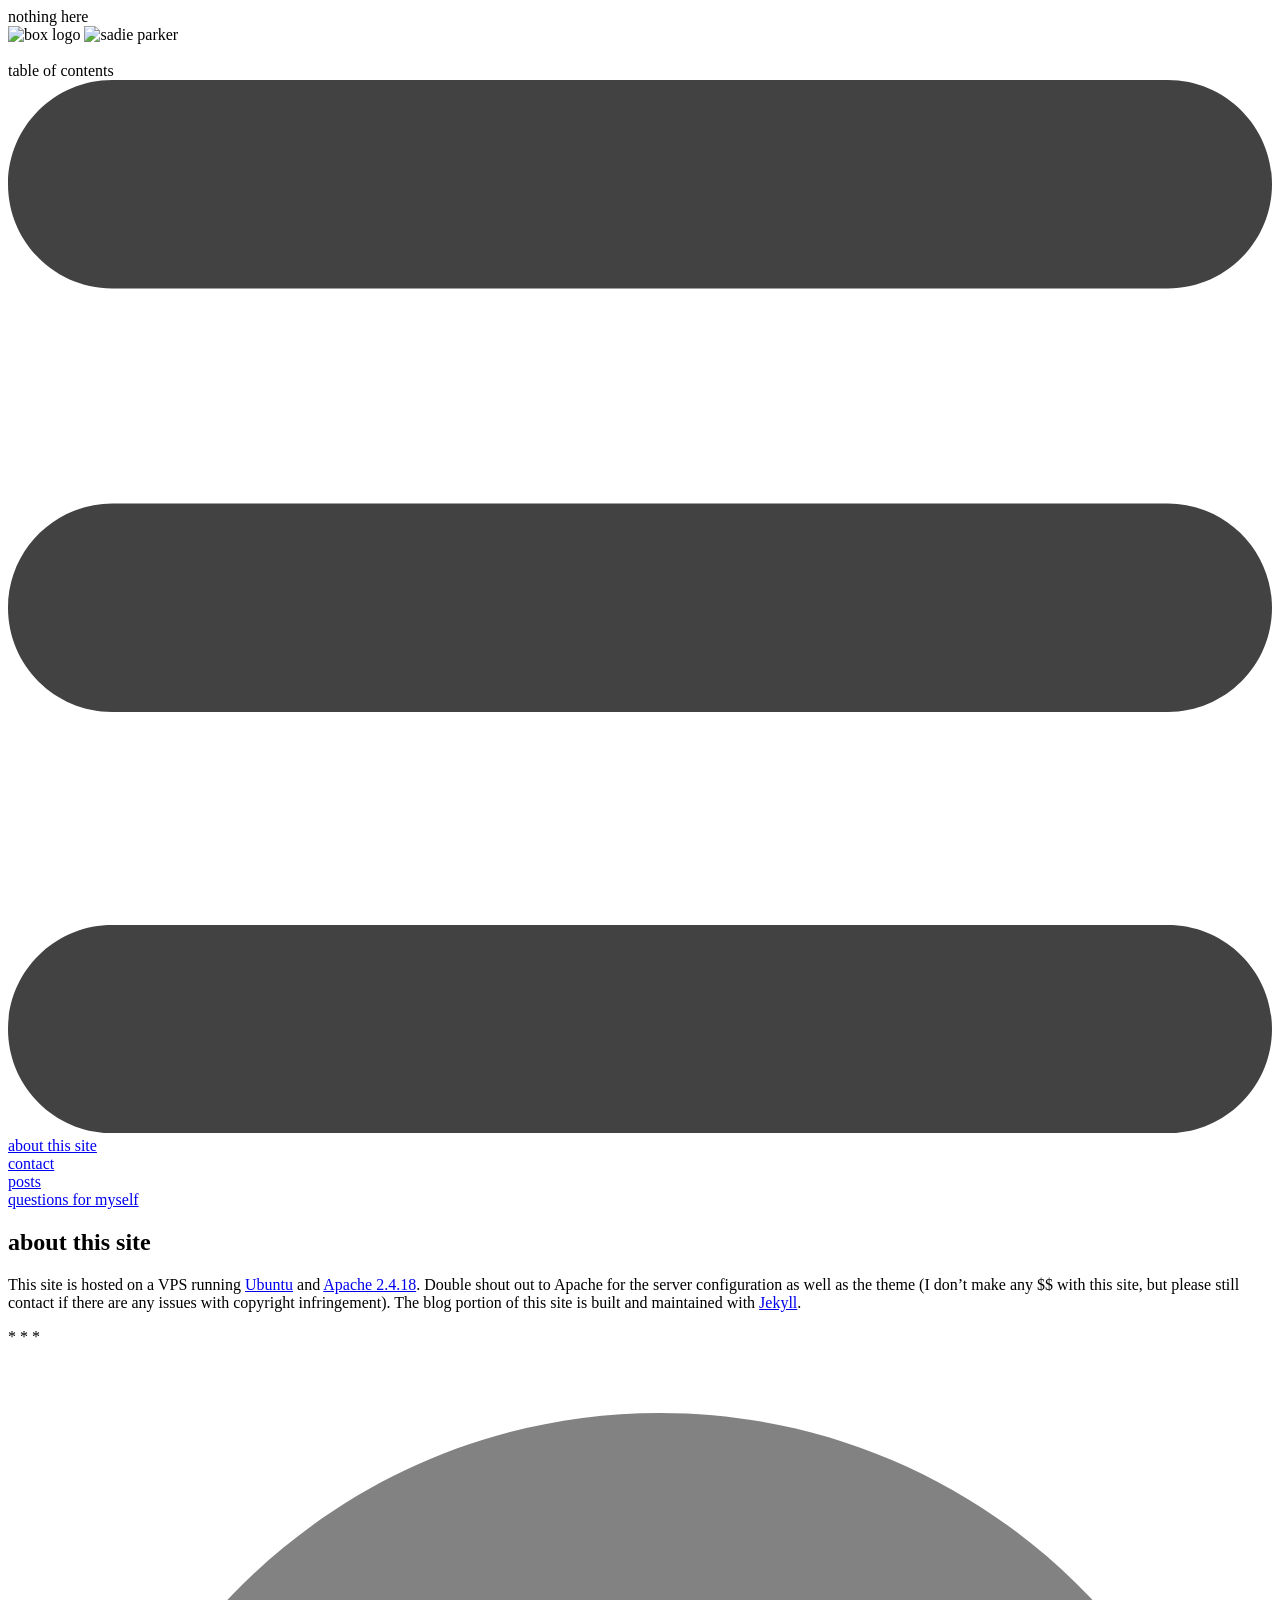
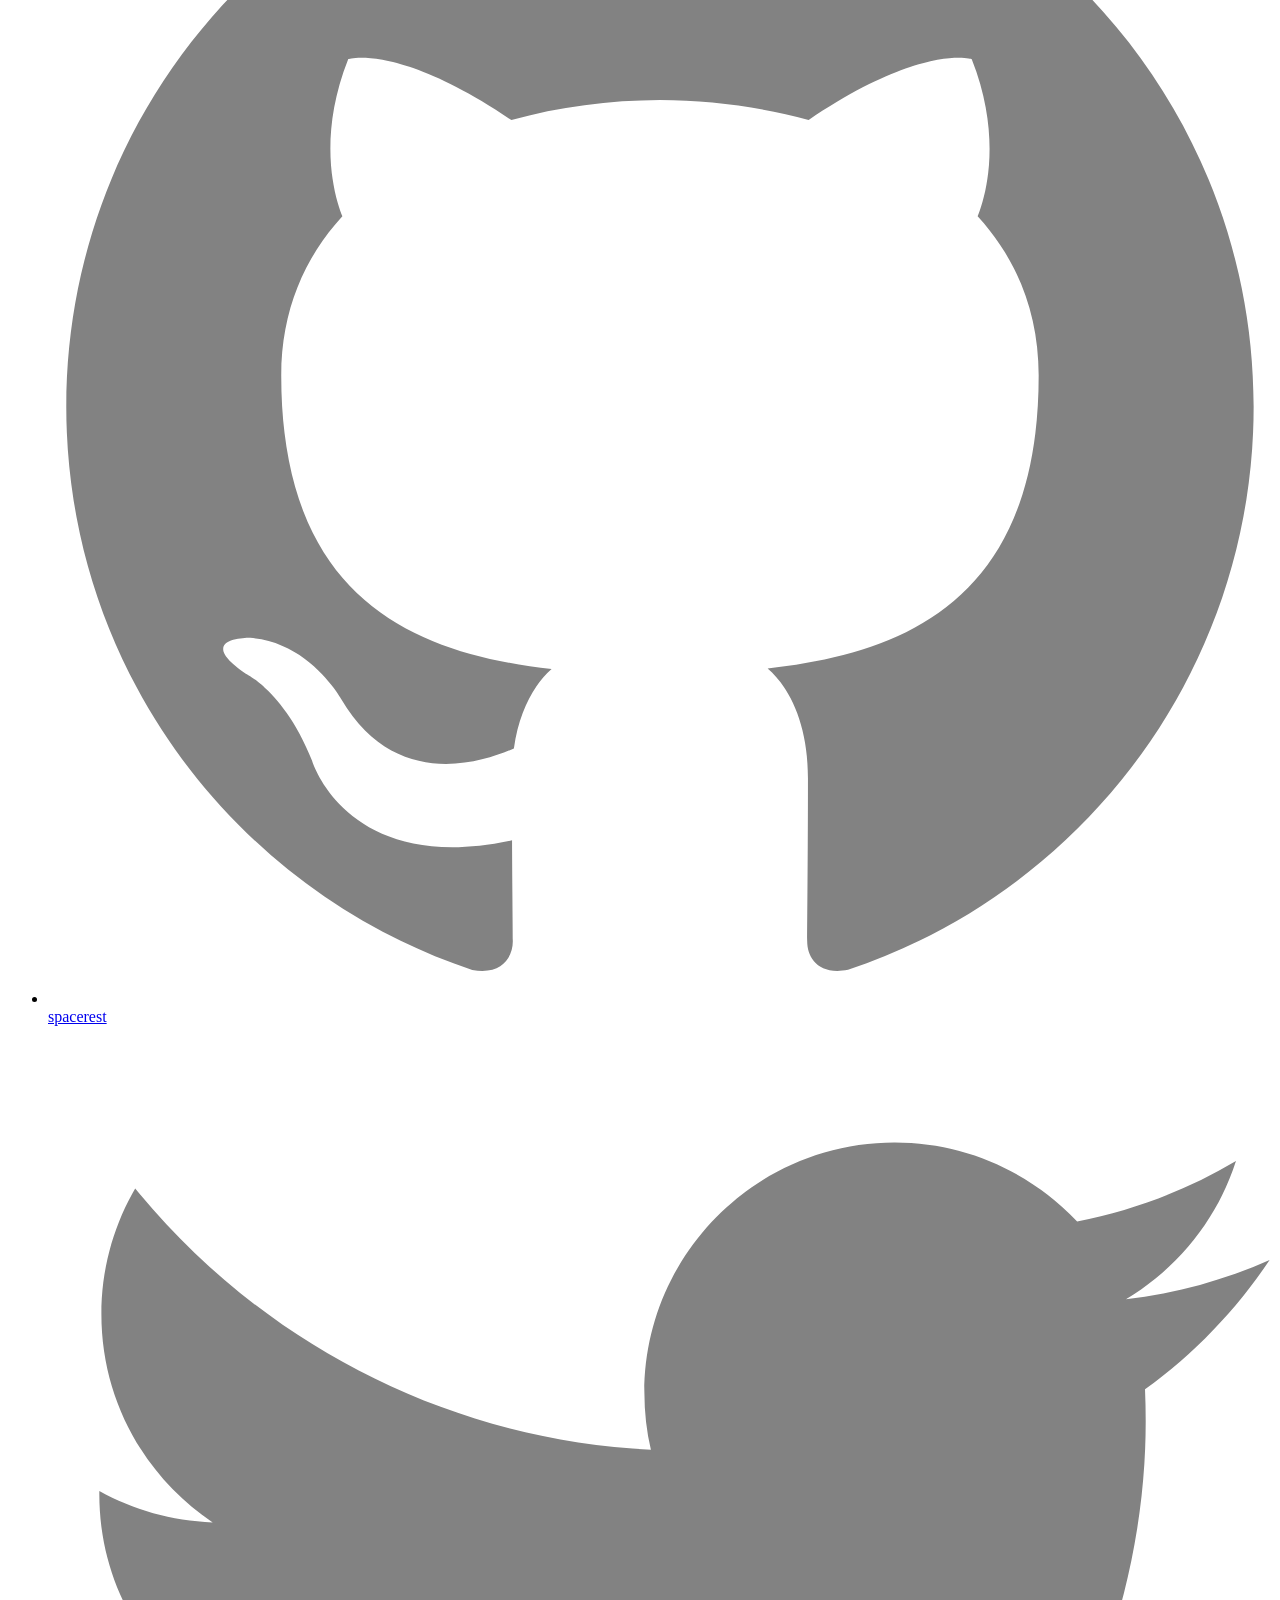
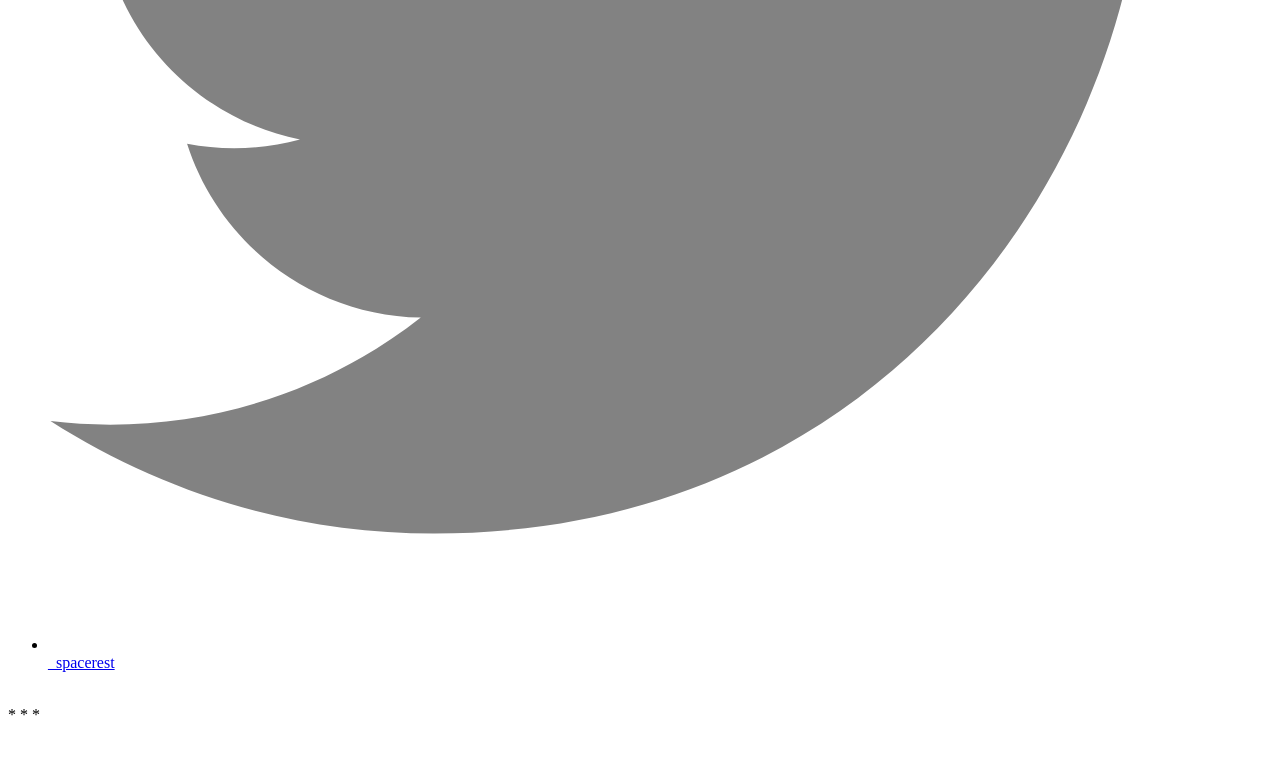
==== public/about/index.html @ b76f74e0 "initial commit new repo" ====
<!DOCTYPE html>
<html>

  <head>
  <meta charset="utf-8">
  <meta http-equiv="X-UA-Compatible" content="IE=edge">
  <meta name="viewport" content="width=device-width, initial-scale=1">

  <title>about this site</title>
  <meta name="description" content="">

  <link rel="stylesheet" href="/css/main.css">
  <link rel="canonical" href="sadieparker.xyz/about/">
  <link rel="alternate" type="application/rss+xml" title="sadie parker" href="sadieparker.xyz/feed.xml">
  <link rel="shortcut icon" type="image/png" href="/assets/images/favicon.png">
  <script src="/assets/scripts/jquery-3.1.0.min.js"></script>
</head>


  <body class="main_page">
    <header>
      <div class="placeholder floating_element wrap2">nothing here</div>
      <div class="page_header floating_element wrap2" id="trigger2">
 	  <img alt="box logo" src="/assets/images/logos/xyzlogo18.png" class="floating_element site_logo"/>
          <img alt="sadie parker" src="/assets/images/sadieparker_title4.png" class="floating_element site_title"/>
 	  <div class="center_logo_title"><img alt="" src="/assets/images/logos/xyzlogotitle.png" class="site_logo_title"/></div>
     </div>
	  <script type="text/javascript" src="/assets/scripts/jquery-3.1.0.min.js"></script>

    <nav>
     <div class="table_of_contents floating_element site-nav">
	<div class="toc_show section_header section_header_grey">
	  table of contents
	</div>
	  <div class="svg_center">
	  <a href="#" class="menu-icon">
        <svg viewBox="0 0 18 15">
          <path fill="#424242" d="M18,1.484c0,0.82-0.665,1.484-1.484,1.484H1.484C0.665,2.969,0,2.304,0,1.484l0,0C0,0.665,0.665,0,1.484,0 h15.031C17.335,0,18,0.665,18,1.484L18,1.484z"/>
          <path fill="#424242" d="M18,7.516C18,8.335,17.335,9,16.516,9H1.484C0.665,9,0,8.335,0,7.516l0,0c0-0.82,0.665-1.484,1.484-1.484 h15.031C17.335,6.031,18,6.696,18,7.516L18,7.516z"/>
          <path fill="#424242" d="M18,13.516C18,14.335,17.335,15,16.516,15H1.484C0.665,15,0,14.335,0,13.516l0,0 c0-0.82,0.665-1.484,1.484-1.484h15.031C17.335,12.031,18,12.696,18,13.516L18,13.516z"/>
        </svg>
	  </a>
	  </div>
      <div class="trigger">
        
          
	  <div class="table_of_contents_item floating_element"> 
	    <a href="/about/">about this site</a>
	  </div>
          
        
          
	  <div class="table_of_contents_item floating_element"> 
	    <a href="/contact/">contact</a>
	  </div>
          
        
          
	  <div class="table_of_contents_item floating_element"> 
	    <a href="/">posts</a>
	  </div>
          
        
          
        
          
        
          
        
          
	  <div class="table_of_contents_item floating_element"> 
	    <a href="/questions/">questions for myself</a>
	  </div>
          
        
          
	  <div class="table_of_contents_item floating_element"> 
	    <a href="/secret"></a>
	  </div>
          
        
          
        
      </div>
    </nav>
    </div>
</header>


    <div class="content_section">
      <div class="wrapper content_section_text">
        <article class="post">

  <header class="section_header section_header_red">
    <h1 class="post-title">about this site</h1>
  </header>

  <div class="post-content content_section_text">
    <p>This site is hosted on a VPS running <a href="https://www.ubuntu.com/" target="_blank">Ubuntu</a> and <a href="https://httpd.apache.org/docs/2.4/" target="_blank">Apache 2.4.18</a>. Double shout out to Apache for the server configuration as well as the theme (I don’t make any $$ with this site, but please still contact if there are any issues with copyright infringement). The blog portion of this site is built and maintained with <a href="https://jekyllrb.com/" target="_blank">Jekyll</a>.</p>


  </div>

</article>

      </div>
    </div>

    <footer class="site-footer">

  <div class="wrapper clear-fix">

	<div><span class="footer-stars">* * *</span></div>
	</br>

        <ul class="social-media-list">
          
          <li>
            <a href="https://github.com/spacerest"><span class="icon icon--github"><svg viewBox="0 0 16 16"><path fill="#828282" d="M7.999,0.431c-4.285,0-7.76,3.474-7.76,7.761 c0,3.428,2.223,6.337,5.307,7.363c0.388,0.071,0.53-0.168,0.53-0.374c0-0.184-0.007-0.672-0.01-1.32 c-2.159,0.469-2.614-1.04-2.614-1.04c-0.353-0.896-0.862-1.135-0.862-1.135c-0.705-0.481,0.053-0.472,0.053-0.472 c0.779,0.055,1.189,0.8,1.189,0.8c0.692,1.186,1.816,0.843,2.258,0.645c0.071-0.502,0.271-0.843,0.493-1.037 C4.86,11.425,3.049,10.76,3.049,7.786c0-0.847,0.302-1.54,0.799-2.082C3.768,5.507,3.501,4.718,3.924,3.65 c0,0,0.652-0.209,2.134,0.796C6.677,4.273,7.34,4.187,8,4.184c0.659,0.003,1.323,0.089,1.943,0.261 c1.482-1.004,2.132-0.796,2.132-0.796c0.423,1.068,0.157,1.857,0.077,2.054c0.497,0.542,0.798,1.235,0.798,2.082 c0,2.981-1.814,3.637-3.543,3.829c0.279,0.24,0.527,0.713,0.527,1.437c0,1.037-0.01,1.874-0.01,2.129 c0,0.208,0.14,0.449,0.534,0.373c3.081-1.028,5.302-3.935,5.302-7.362C15.76,3.906,12.285,0.431,7.999,0.431z"/></svg>
</span><span class="username">spacerest</span></a>

          </li>
          

          
          <li>
            <a href="https://twitter.com/_spacerest"><span class="icon icon--twitter"><svg viewBox="0 0 16 16"><path fill="#828282" d="M15.969,3.058c-0.586,0.26-1.217,0.436-1.878,0.515c0.675-0.405,1.194-1.045,1.438-1.809c-0.632,0.375-1.332,0.647-2.076,0.793c-0.596-0.636-1.446-1.033-2.387-1.033c-1.806,0-3.27,1.464-3.27,3.27 c0,0.256,0.029,0.506,0.085,0.745C5.163,5.404,2.753,4.102,1.14,2.124C0.859,2.607,0.698,3.168,0.698,3.767 c0,1.134,0.577,2.135,1.455,2.722C1.616,6.472,1.112,6.325,0.671,6.08c0,0.014,0,0.027,0,0.041c0,1.584,1.127,2.906,2.623,3.206 C3.02,9.402,2.731,9.442,2.433,9.442c-0.211,0-0.416-0.021-0.615-0.059c0.416,1.299,1.624,2.245,3.055,2.271 c-1.119,0.877-2.529,1.4-4.061,1.4c-0.264,0-0.524-0.015-0.78-0.046c1.447,0.928,3.166,1.469,5.013,1.469 c6.015,0,9.304-4.983,9.304-9.304c0-0.142-0.003-0.283-0.009-0.423C14.976,4.29,15.531,3.714,15.969,3.058z"/></svg>
</span><span class="username">_spacerest</span></a>

          </li>
          
        </ul>
	</br>
	<div><span class="footer-stars">* * *</span></div>

  </div>

</footer>

    
    <div style="padding: 15px">
    <div id="disqus_thread"></div>
<script type="text/javascript">
  var commie = '<commie>';
  var spacerest = 'spacerest';
  (function() {
    var dsq = document.createElement('script');
    dsq.type = 'text/javascript'; dsq.async = true;
    dsq.src = '//' + commie + '.disqus.com/embed.js';
    dsq.src = '//' + spacerest + '.disqus.com/embed.js';
    (document.getElementsByTagName('head')[0] || document.getElementsByTagName('body')[0]).appendChild(dsq);
    })();
</script>

    </div>
  </body>
</html>
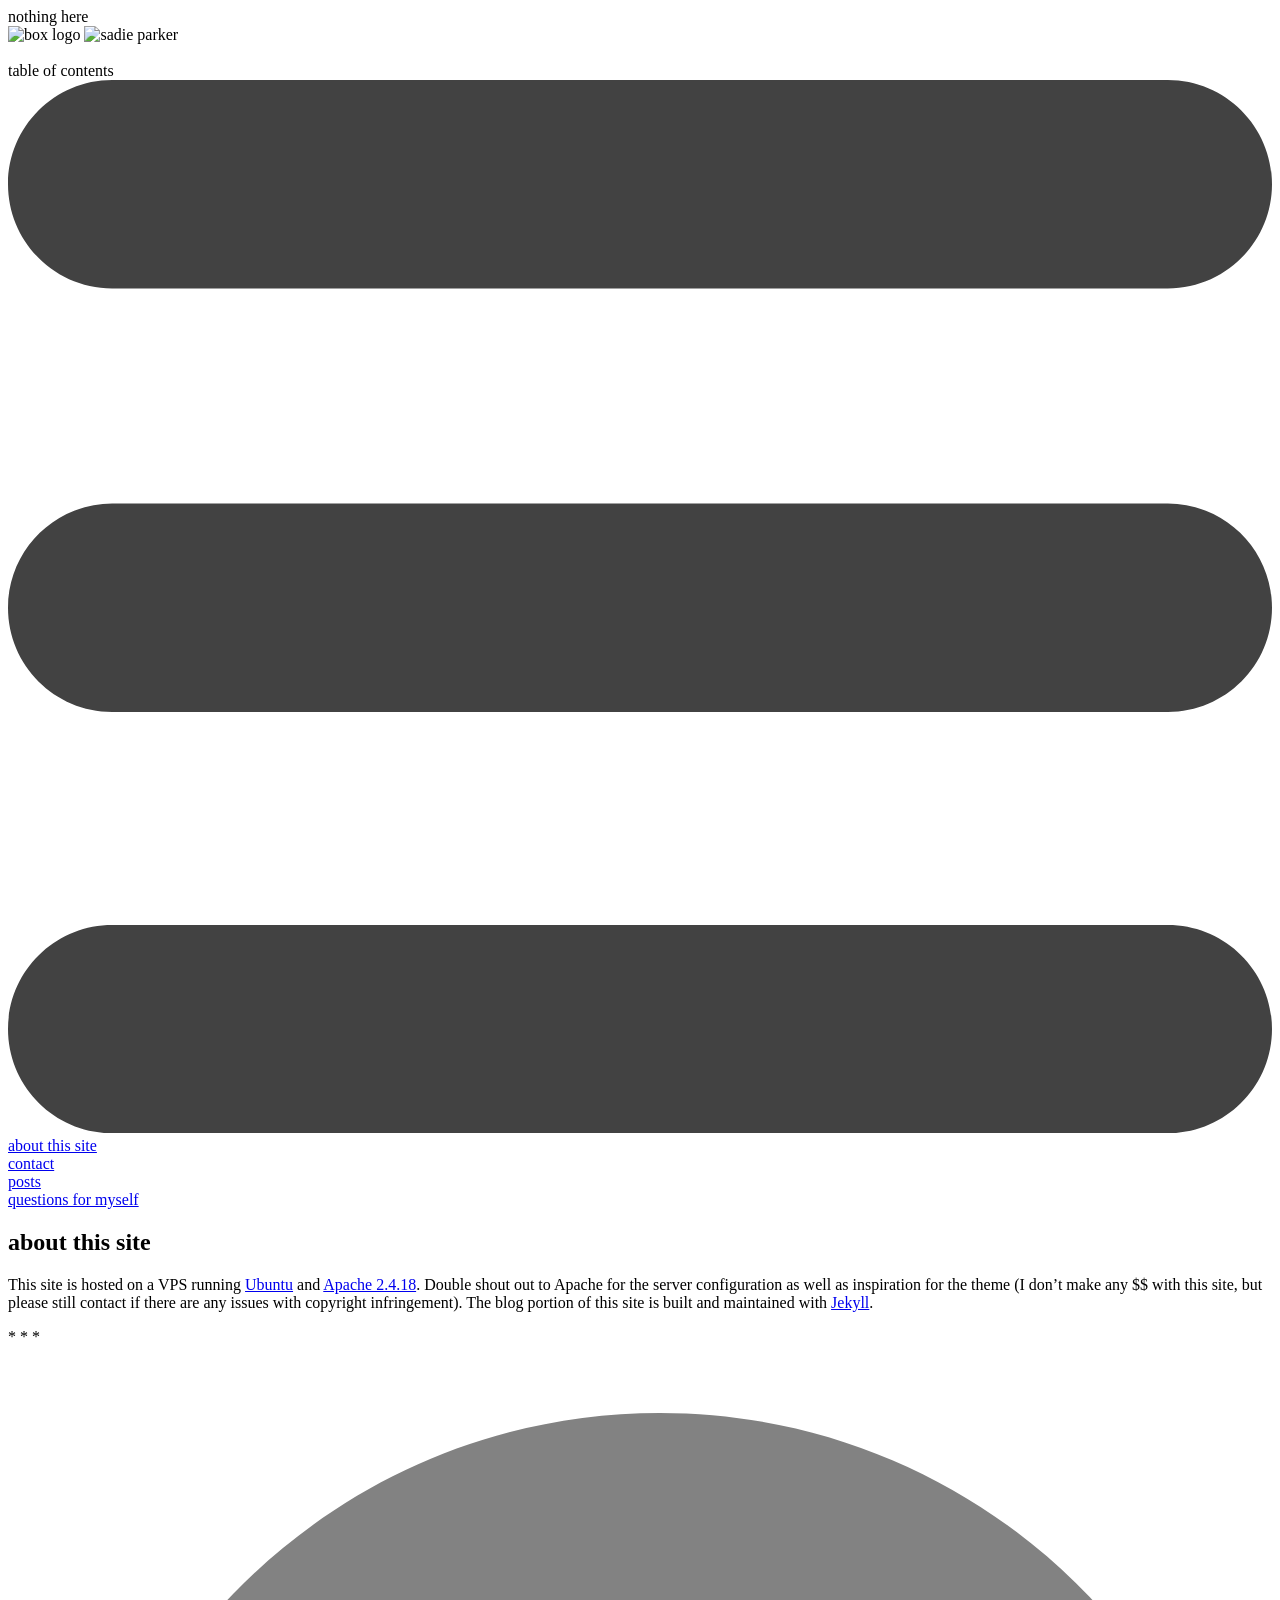
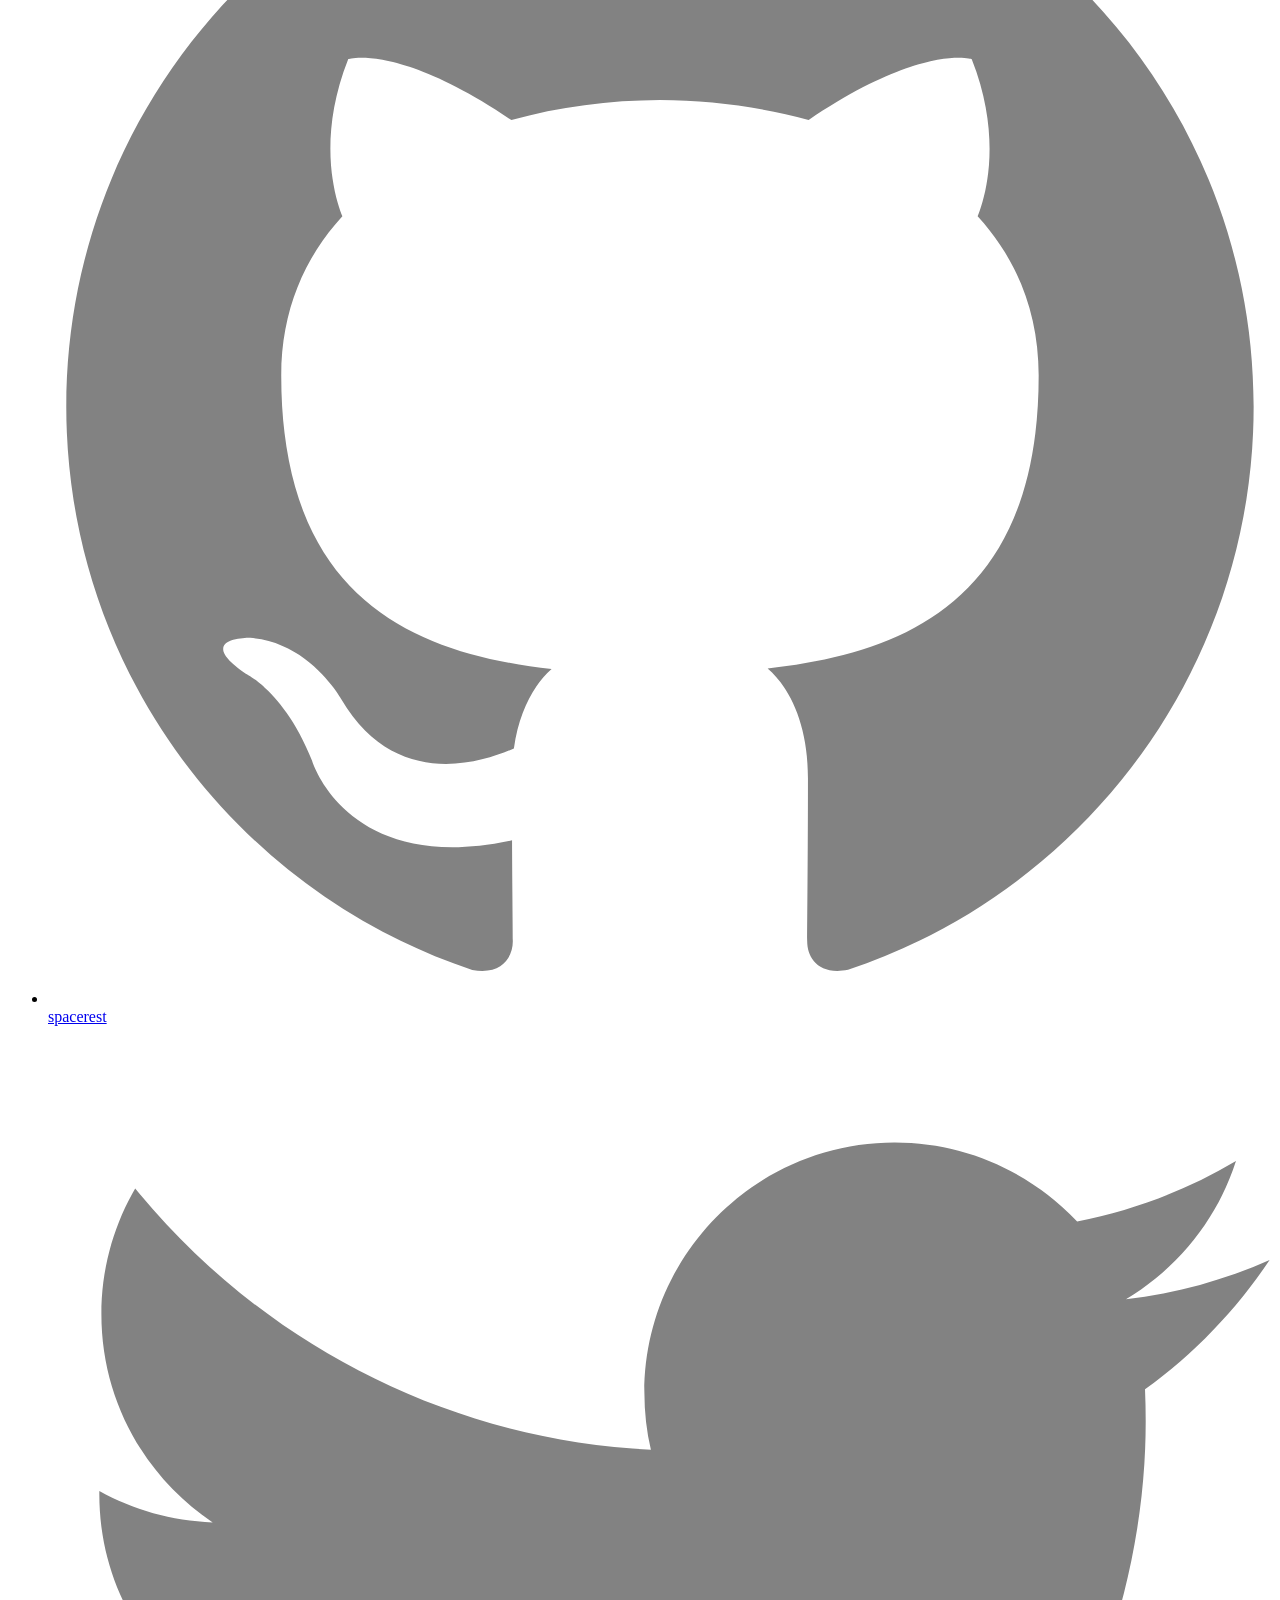
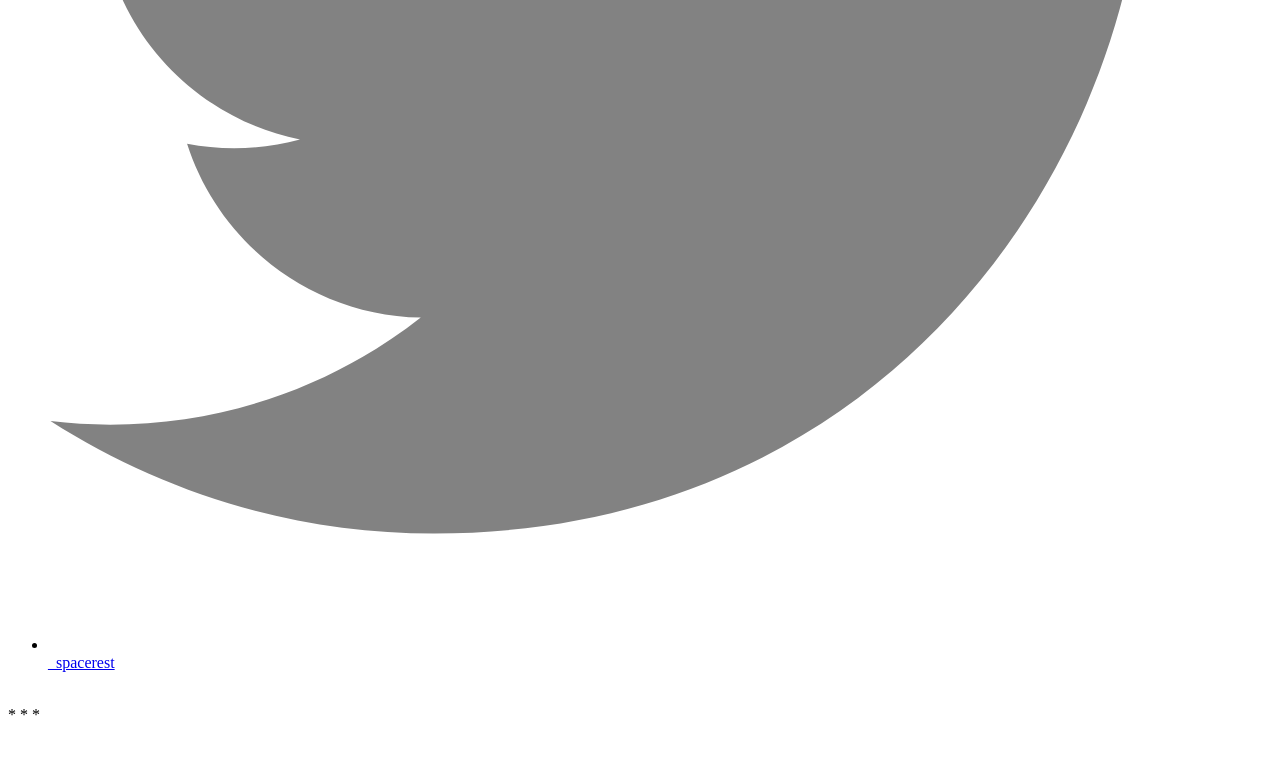
==== commit 212522ab: "post correction" ====
--- a/public/about/index.html
+++ b/public/about/index.html
@@ -96,7 +96,7 @@
   </header>
 
   <div class="post-content content_section_text">
-    <p>This site is hosted on a VPS running <a href="https://www.ubuntu.com/" target="_blank">Ubuntu</a> and <a href="https://httpd.apache.org/docs/2.4/" target="_blank">Apache 2.4.18</a>. Double shout out to Apache for the server configuration as well as the theme (I don’t make any $$ with this site, but please still contact if there are any issues with copyright infringement). The blog portion of this site is built and maintained with <a href="https://jekyllrb.com/" target="_blank">Jekyll</a>.</p>
+    <p>This site is hosted on a VPS running <a href="https://www.ubuntu.com/" target="_blank">Ubuntu</a> and <a href="https://httpd.apache.org/docs/2.4/" target="_blank">Apache 2.4.18</a>. Double shout out to Apache for the server configuration as well as inspiration for the theme (I don’t make any $$ with this site, but please still contact if there are any issues with copyright infringement). The blog portion of this site is built and maintained with <a href="https://jekyllrb.com/" target="_blank">Jekyll</a>.</p>
 
 
   </div>
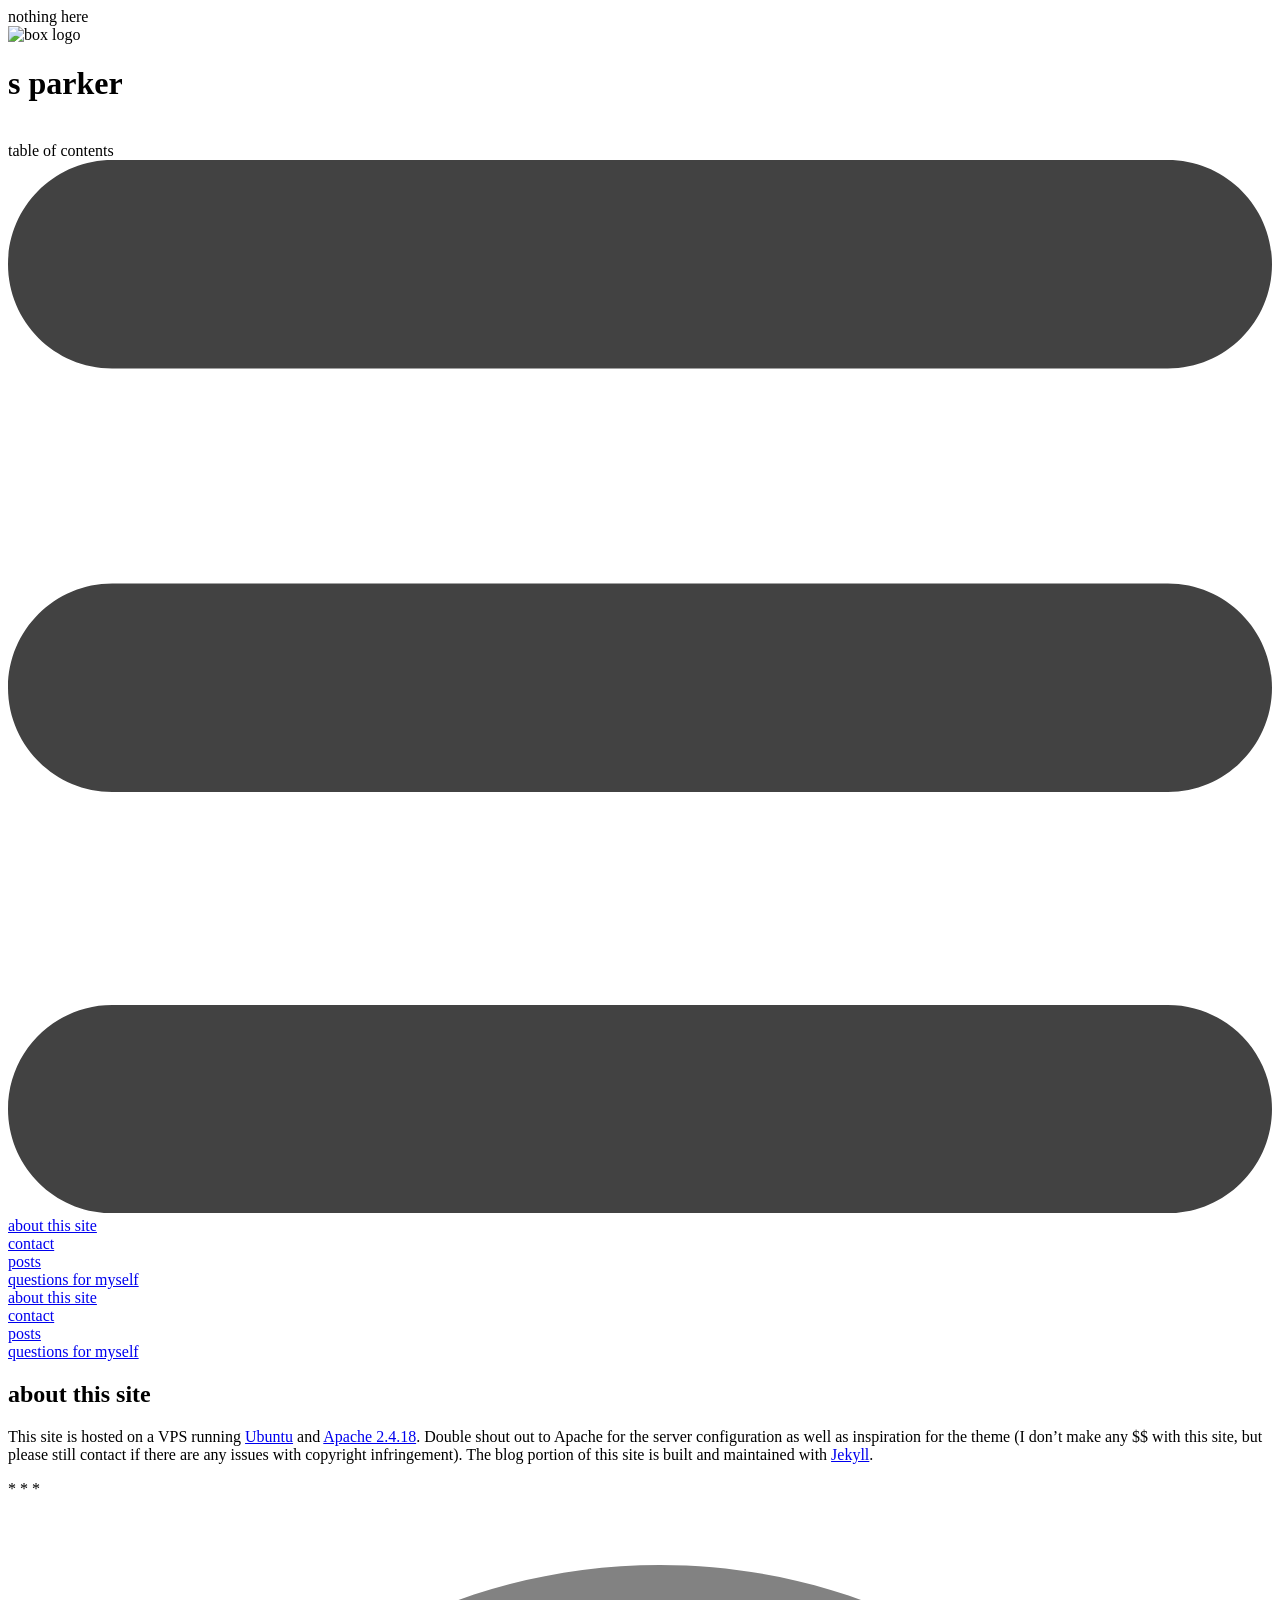
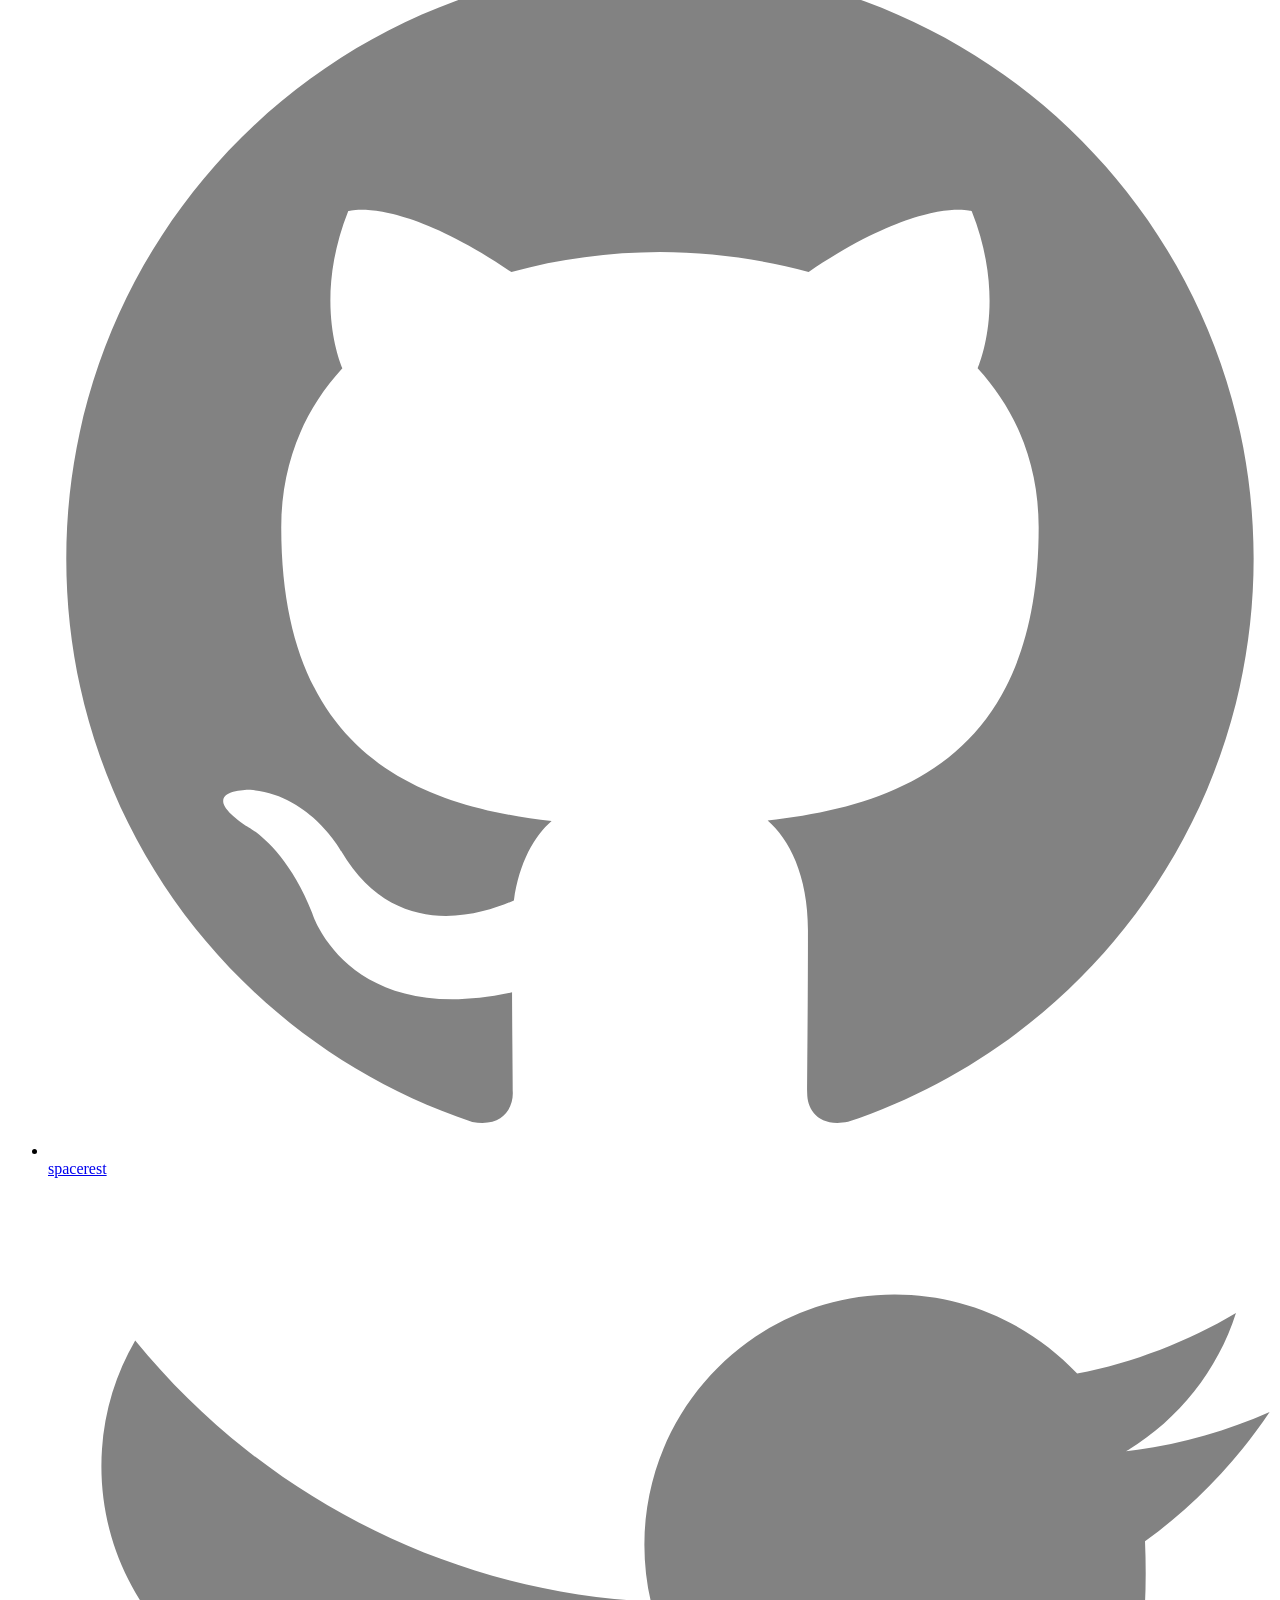
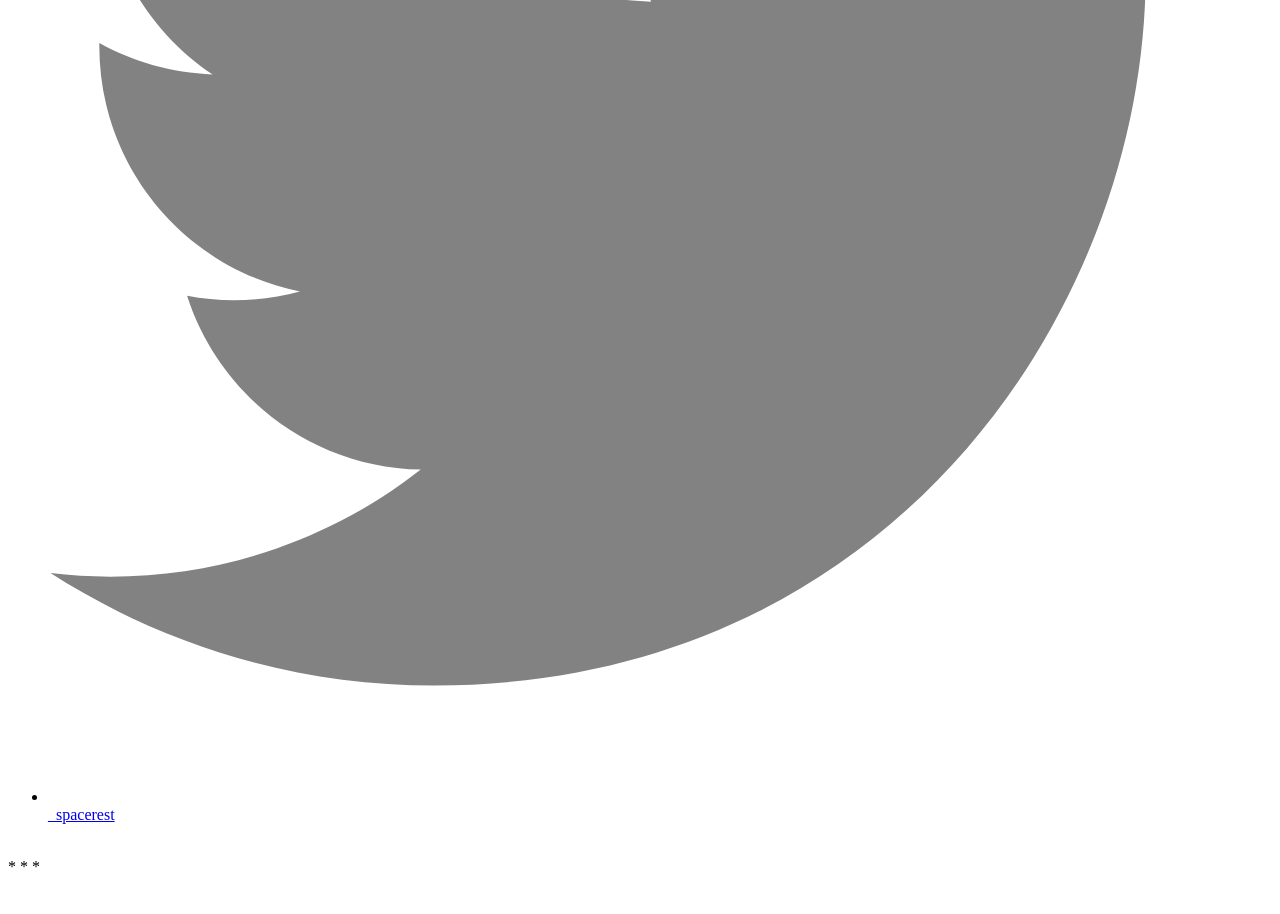
==== commit 04b3d97d: "new post" ====
--- a/public/about/index.html
+++ b/public/about/index.html
@@ -22,8 +22,8 @@
       <div class="placeholder floating_element wrap2">nothing here</div>
       <div class="page_header floating_element wrap2" id="trigger2">
  	  <img alt="box logo" src="/assets/images/logos/xyzlogo18.png" class="floating_element site_logo"/>
-          <img alt="sadie parker" src="/assets/images/sadieparker_title4.png" class="floating_element site_title"/>
- 	  <div class="center_logo_title"><img alt="" src="/assets/images/logos/xyzlogotitle.png" class="site_logo_title"/></div>
+          <h1 class="floating_element site_title">s parker</h1>
+  	  <div class="center_logo_title"><img alt="" src="/assets/images/logos/xyzlogotitle.png" class="site_logo_title"/></div>
      </div>
 	  <script type="text/javascript" src="/assets/scripts/jquery-3.1.0.min.js"></script>
 
@@ -42,6 +42,7 @@
 	  </a>
 	  </div>
       <div class="trigger">
+	<div class="mobile-nav">
         
           
 	  <div class="table_of_contents_item floating_element"> 
@@ -81,7 +82,52 @@
         
           
         
+	</div>
       </div>
+
+    <div class="pc-nav">
+        
+          
+	  <div class="table_of_contents_item floating_element"> 
+	    <a href="/about/">about this site</a>
+	  </div>
+          
+        
+          
+	  <div class="table_of_contents_item floating_element"> 
+	    <a href="/contact/">contact</a>
+	  </div>
+          
+        
+          
+	  <div class="table_of_contents_item floating_element"> 
+	    <a href="/">posts</a>
+	  </div>
+          
+        
+          
+        
+          
+        
+          
+        
+          
+	  <div class="table_of_contents_item floating_element"> 
+	    <a href="/questions/">questions for myself</a>
+	  </div>
+          
+        
+          
+	  <div class="table_of_contents_item floating_element"> 
+	    <a href="/secret"></a>
+	  </div>
+          
+        
+          
+        
+	</div>
+
+
     </nav>
     </div>
 </header>
